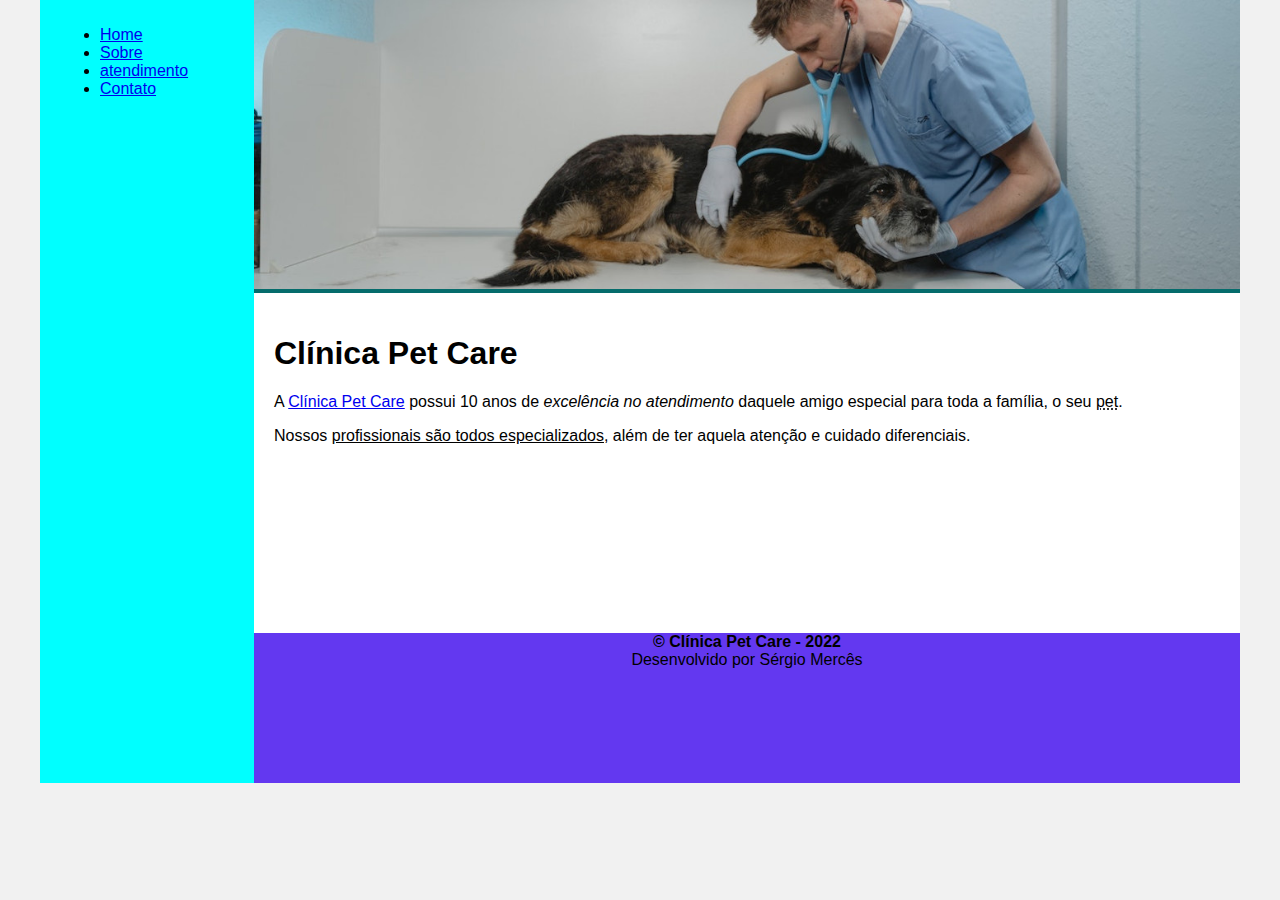
==== index.html @ 4dc83600 "pagina home" ====
<!DOCTYPE html>
<html lang="pt-br">
<head>
    <meta charset="UTF-8">
    <meta http-equiv="X-UA-Compatible" content="IE=edge">
    <meta name="viewport" content="width=device-width, initial-scale=1.0">
    <title>Clínica Pet Care</title>
    <link rel="stylesheet" href="./estilo.css">
    <style>
        body {
            font-family: Verdana, Geneva, Tahoma, sans-serif;
            font-size: 16px;
        }

        div.header > img {
            width: 100%;
        }

        div.footer {
            text-align: center;
        }
    </style>
</head>
<body>
    <div class="wrapper">
        <div class="menu">
            <ul>
                <li><a href="./index.html">Home</a></li>
                <li><a href="./sobre.html">Sobre</a></li>
                <li><a href="./atendimento.html">atendimento</a></li>
                <li><a href="./contato">Contato</a></li>
            </ul>
        </div>

        <div class="main">
            <div class="header">
                <img src="./banner-home.jpg" alt="veterinário examnado cachorro com estetoscópio">
            </div>
    
            <div class="content">
                <h1>Clínica Pet Care</h1>
                <p>A <a href="./sobre.html" target="_self" title="Visite a página Sobre">Clínica Pet Care</a> possui 10 anos de <em>excelência no atendimento</em> daquele amigo especial para toda a família, o seu <abbr title="no inglês animal de estimação">pet</abbr>.</p>
                <p>Nossos <ins>profissionais são todos especializados</ins>, além de ter aquela atenção e cuidado diferenciais.</p>
            </div>
    
            <div class="footer">
                    <strong>&COPY; Clínica Pet Care - 2022</strong> <br>
                    Desenvolvido por Sérgio Mercês
            </div>
        </div>
    </div>
</body>
</html>
---- estilo.css ----
html, body {
    margin: 0;
}
body {
    background-color: #f1f1f1;
    display: flex;
    justify-content: center;
}

.wrapper {
    width: 1200px;
    display: flex;
    margin: 0 auto;
    background-color: aquamarine;
}
.main {
    display: flex;
    flex-flow: column;
    width: 85%;
}
.menu {
    width: 15%;
    background-color: aqua;
    padding: 10px 20px 0px;
}
.header {
    background-color: rgb(5, 108, 108);
    min-height: 150px;
}
.content {
    background-color: white;
    min-height: 300px;
    padding: 20px;
}
.footer {
    background-color: rgb(99, 56, 240);
    min-height: 150px;
}
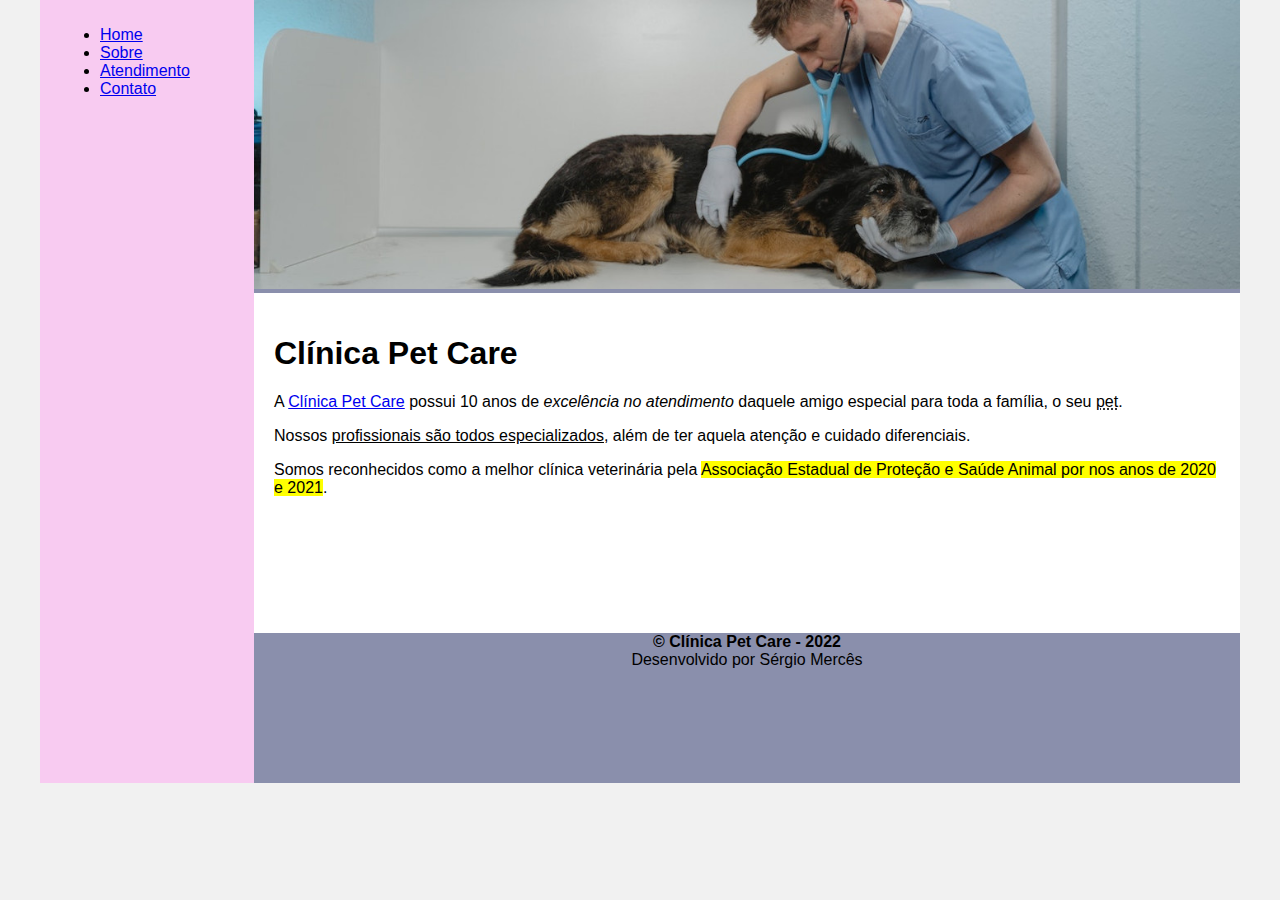
==== commit f0bfd139: "pagina contato" ====
--- a/index.html
+++ b/index.html
@@ -4,7 +4,7 @@
     <meta charset="UTF-8">
     <meta http-equiv="X-UA-Compatible" content="IE=edge">
     <meta name="viewport" content="width=device-width, initial-scale=1.0">
-    <title>Clínica Pet Care</title>
+    <title>Clínica Pet Care - Home</title>
     <link rel="stylesheet" href="./estilo.css">
     <style>
         body {
@@ -25,10 +25,10 @@
     <div class="wrapper">
         <div class="menu">
             <ul>
-                <li><a href="./index.html">Home</a></li>
-                <li><a href="./sobre.html">Sobre</a></li>
-                <li><a href="./atendimento.html">atendimento</a></li>
-                <li><a href="./contato">Contato</a></li>
+                <li><a href="./index.html" target="_self" title="Página inicial">Home</a></li>
+                <li><a href="./sobre.html" target="_self" title="Sobre a clínica">Sobre</a></li>
+                <li><a href="./atendimento.html" target="_self" title="Horário de Atendimento">Atendimento</a></li>
+                <li><a href="./contato.html" target="_self" title="Fale com a gente">Contato</a></li>
             </ul>
         </div>
 
@@ -41,6 +41,7 @@
                 <h1>Clínica Pet Care</h1>
                 <p>A <a href="./sobre.html" target="_self" title="Visite a página Sobre">Clínica Pet Care</a> possui 10 anos de <em>excelência no atendimento</em> daquele amigo especial para toda a família, o seu <abbr title="no inglês animal de estimação">pet</abbr>.</p>
                 <p>Nossos <ins>profissionais são todos especializados</ins>, além de ter aquela atenção e cuidado diferenciais.</p>
+                <p>Somos reconhecidos como a melhor clínica veterinária pela <mark>Associação Estadual de Proteção e Saúde Animal por nos anos de 2020 e 2021</mark>.</p>
             </div>
     
             <div class="footer">
--- a/estilo.css
+++ b/estilo.css
@@ -20,11 +20,11 @@
 }
 .menu {
     width: 15%;
-    background-color: aqua;
+    background-color: rgb(248, 203, 241);
     padding: 10px 20px 0px;
 }
 .header {
-    background-color: rgb(5, 108, 108);
+    background-color: #8a8fac;
     min-height: 150px;
 }
 .content {
@@ -33,6 +33,6 @@
     padding: 20px;
 }
 .footer {
-    background-color: rgb(99, 56, 240);
+    background-color: #8a8fac;
     min-height: 150px;
 }